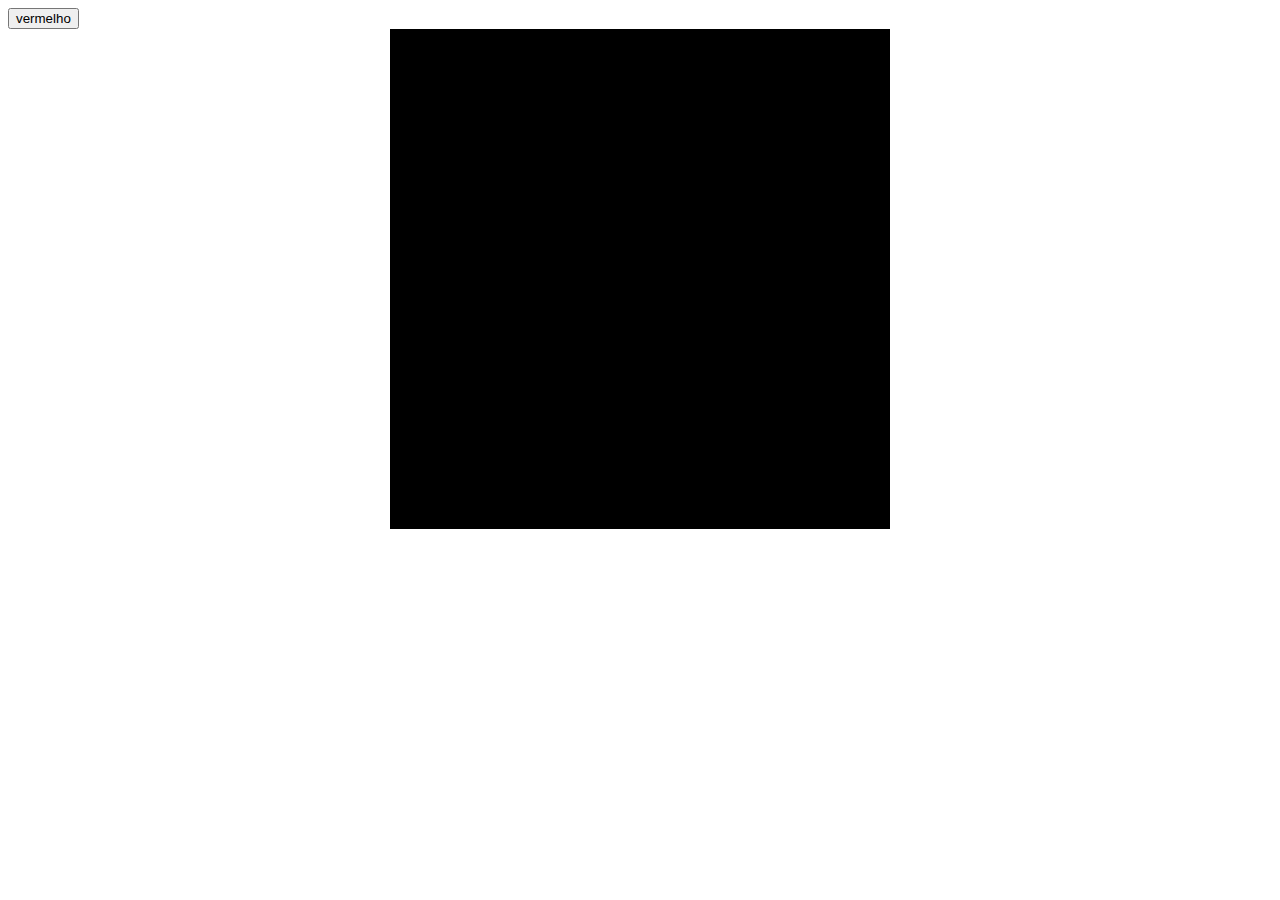
==== index.html @ 26f719fb "yts" ====
<html>

    <head>
        <title>Gits</title>
        <meta charset="utf-8">
        <link type="text/css" rel="stylesheet" href="Sytle.css">
        
        <body>
            <script src="Script.js"></script>
            <input type="button" value="vermelho" id="botao">
            <div id="teste">
                
            </div>
        </body>
    </head>

</html>
---- Sytle.css ----
#teste {
    width: 500px;
    height: 500px;
    margin-left: auto;
    margin-right: auto;
    background-color: black;
}

#vermelho {
    display: block;
    width: 100px;
    height: 20px;
    margin: 2vh auto;
}
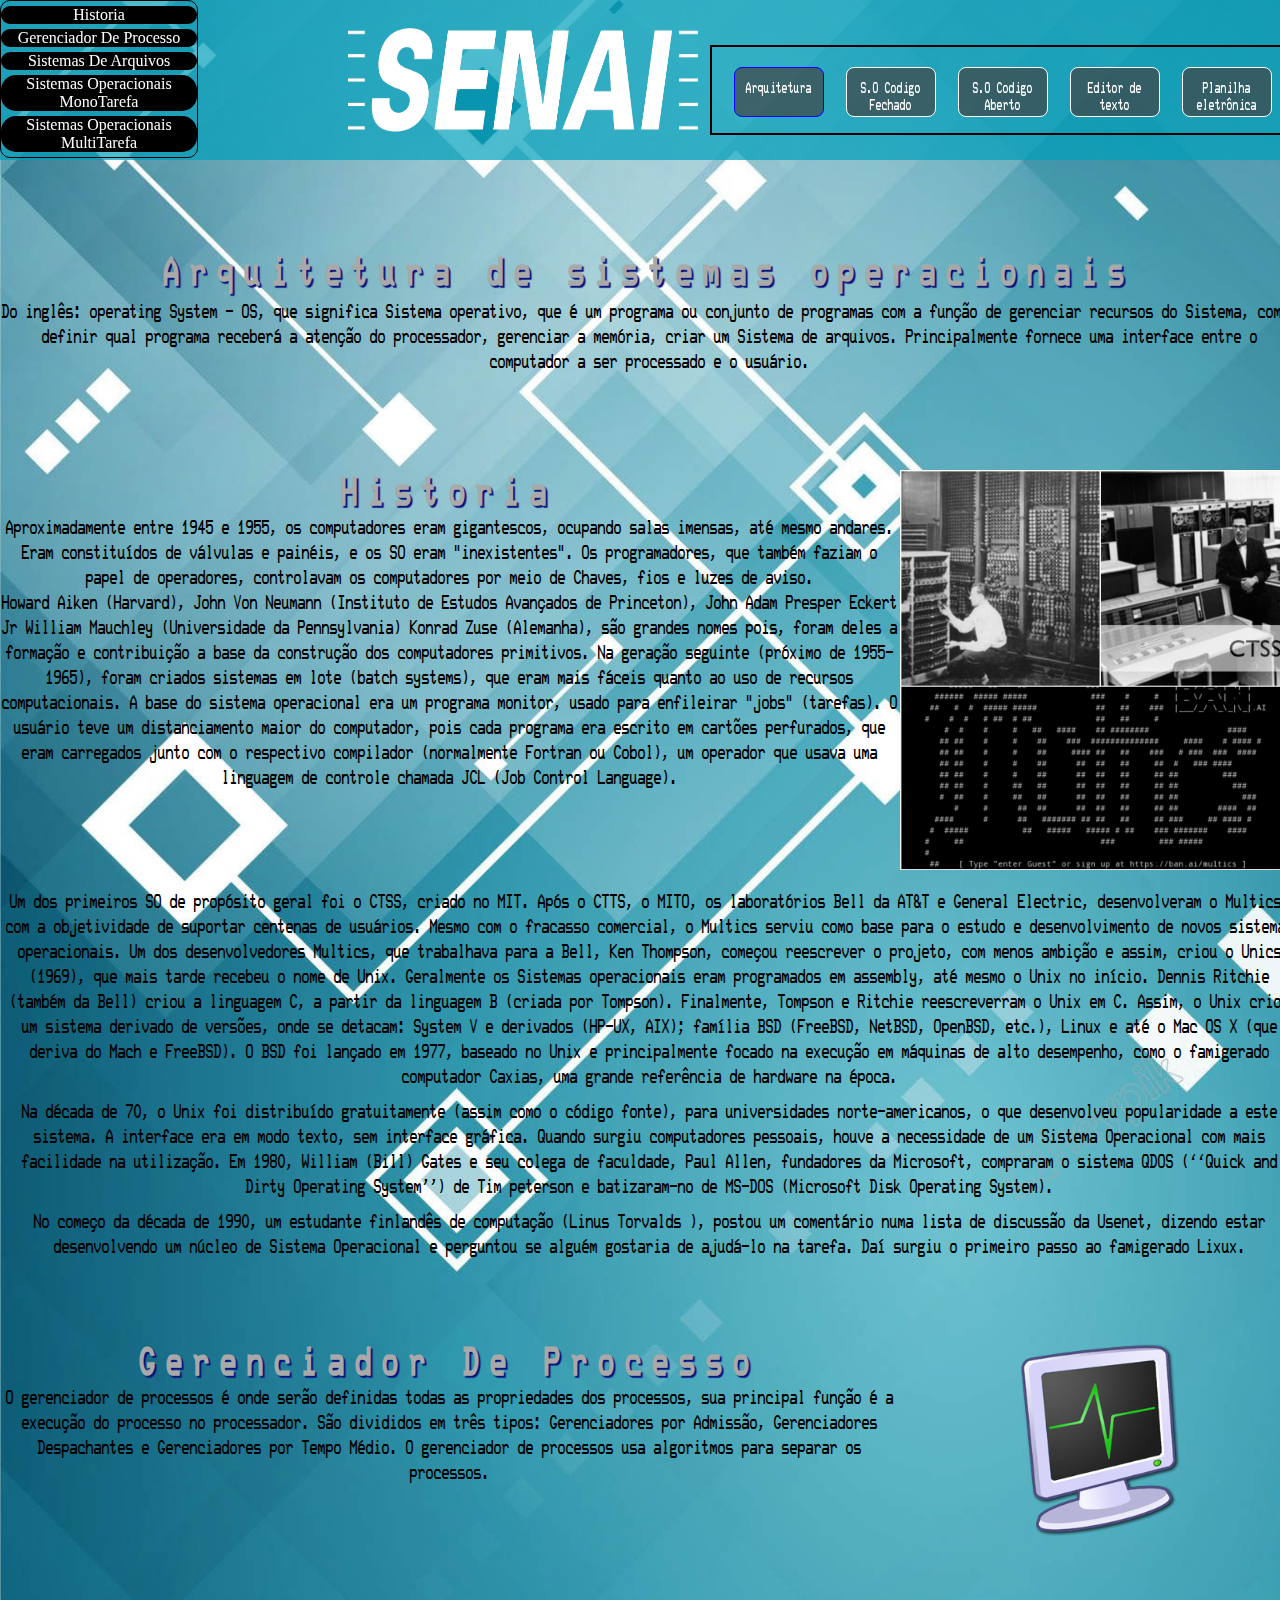
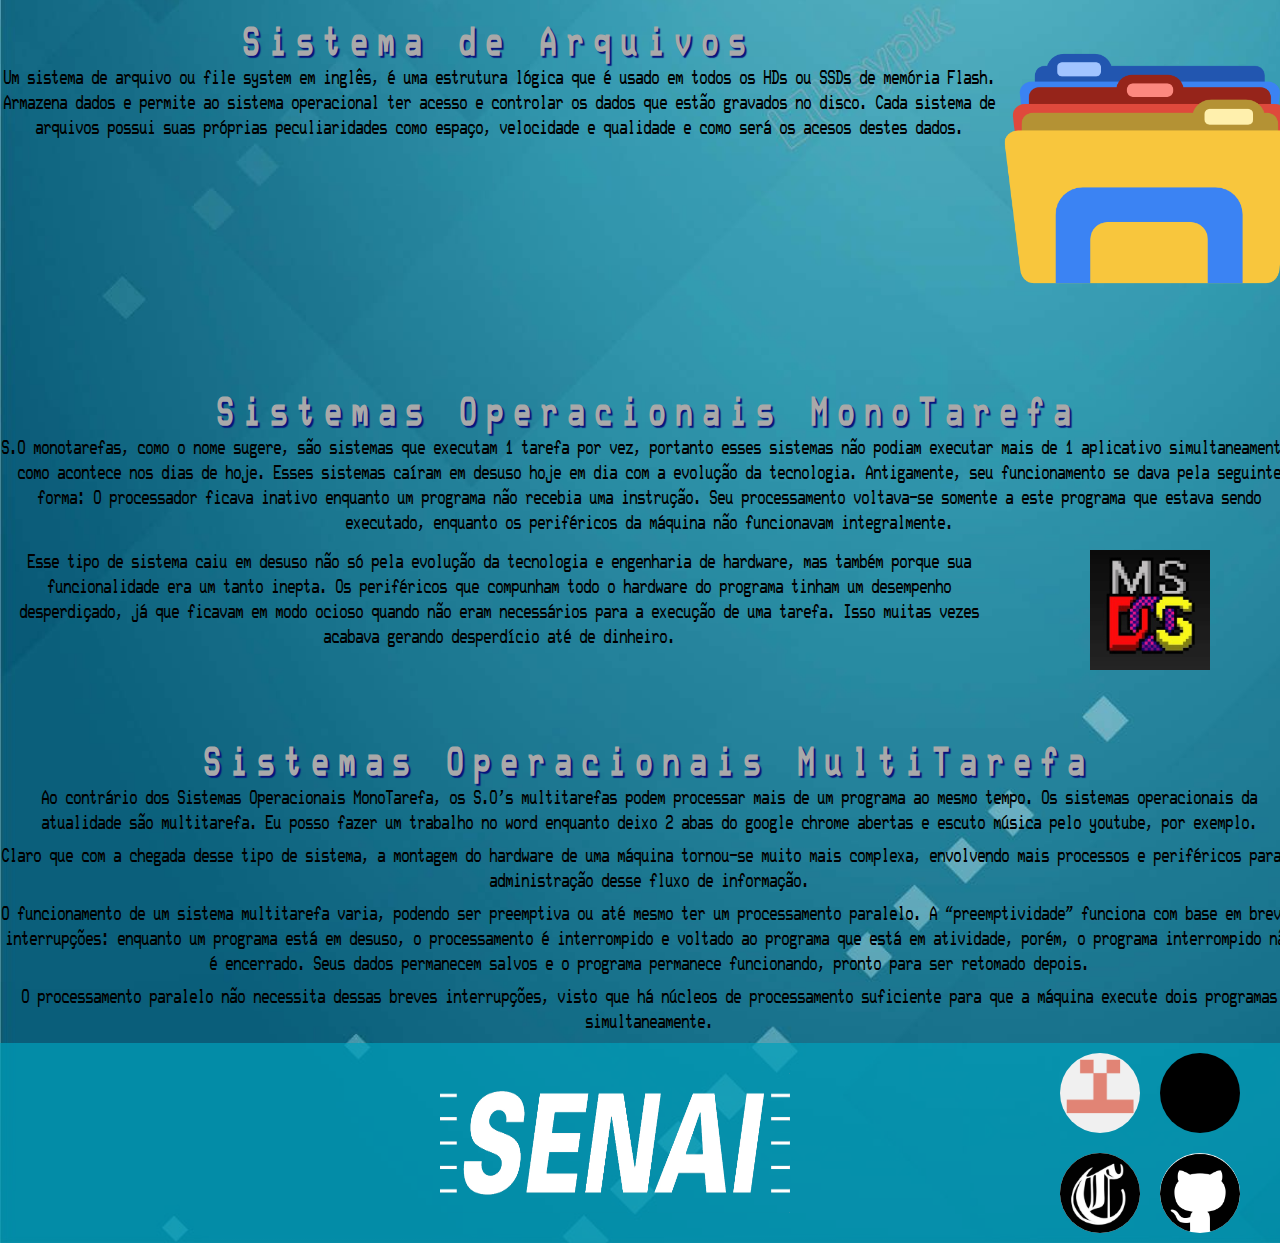
==== commit cd00adec: "Rename Index.html to index.html" ====
--- a/index.html
+++ b/index.html
@@ -1,17 +1,232 @@
 <html>
-
-    <head>
-        <title>Gits</title>
+  <head>
         <meta charset="utf-8">
-        <link type="text/css" rel="stylesheet" href="Sytle.css">
+        <title>Arquitetura dos Sistemas Operacionais</title>
+        <link rel="stylesheet" type="text/css" href="Style/Topico1.css">
+        <script src="js/jquery.js"></script>
+        <script src="js/ancora.js"></script>
+    </head>
+    
+    <body id="body">
+        <!-- Cabeçario -->
+        <div id="Header">
+          <div class="Conteudo">   
+              <div id="MenuNavegacao" class="CenterOBJ">
+                  <ul>
+                      
+                    <li class="SeletoresDeNavegacao">
+                        <a href="#Titulo">
+                            Historia 
+                        </a>   
+                    </li>
+                      
+                    <li class="SeletoresDeNavegacao">
+                        <a href="#GerenciadorDeProcesso">
+                            Gerenciador De Processo
+                        </a>   
+                    </li>
+                      
+                    <li class="SeletoresDeNavegacao">
+                        <a href="#SistemasDeArquivos">
+                            Sistemas De Arquivos
+                        </a>   
+                    </li>
+                      
+                    <li class="SeletoresDeNavegacao">
+                        <a href="#MonoTarefa">
+                            Sistemas Operacionais MonoTarefa
+
+                        </a>   
+                    </li>
+                      
+                    <li class="SeletoresDeNavegacao">
+                        <a href="#MultiTarefa">
+                            Sistemas Operacionais MultiTarefa
+
+                        </a>   
+                    </li>
+                
+                  </ul>
+              </div>
+              
+              <div id="Header_Logo">
+                  <img src="images/Logo.png" id="Header_LogoIMG" alt="Logo do senai">
+              </div>
+              
+              <div id="Header_Menus">
+                <ul class="MenuFont">
+                  
+                  <li id="OnSite"> 
+                   Arquitetura 
+                  </li>
+                  
+                  <li class="Menu"> 
+                    <a href="CodigoFechado.html"> S.O Codigo Fechado </a>
+                  </li>
+
+                  <li class="Menu">
+                   <a href="CodigoAberto.html"> S.O Codigo Aberto</a>
+                  </li>
+
+                  <li class="Menu">
+                   <a href="EditorTexto.html"> Editor de texto </a>
+                  </li>
+
+                  <li class="Menu">
+                    <a href="Planilha.html"> Planilha eletrônica </a>
+                  </li>
+                </ul>
+              </div>
+          </div>
+        </div>
         
-        <body>
-            <script src="Script.js"></script>
-            <input type="button" value="vermelho" id="botao">
-            <div id="teste">
-                
-            </div>
-        </body>
-    </head>
-
-</html>+        <!-- Conteúdo -->
+        <div id="DivDeTodosOsConteudo" Class="Conteudo">
+            <div id="Titulo">
+                <h1>
+                    Arquitetura de sistemas operacionais
+                </h1>
+            </div>
+            
+            <div id="Definicao">
+                <p>
+                    Do inglês: operating System - OS, que significa Sistema operativo, que é um programa ou conjunto de programas com a função de gerenciar recursos do Sistema, como: definir qual programa receberá a atenção do processador, gerenciar a memória, criar um Sistema de arquivos. Principalmente fornece uma interface entre o computador a ser processado e o usuário.
+                </p>
+            
+            </div>
+            
+            <div id="Historia">
+                <div id="Historia_PrimeiroTexto">
+                    <h1>
+                        Historia
+                    </h1>
+                    
+                    <p id="Historia_PrimeiroTexto_Texto1">
+                        Aproximadamente entre 1945 e 1955, os computadores eram gigantescos, ocupando salas imensas, até mesmo andares. Eram constituídos de válvulas e painéis, e os SO eram "inexistentes". Os programadores, que também faziam o papel de operadores, controlavam os computadores por meio de Chaves, fios e luzes de aviso.
+                    </p>
+
+                    <p id="Historia_Texto2">
+                        Howard Aiken (Harvard), John Von Neumann (Instituto de Estudos Avançados de Princeton), John Adam Presper Eckert Jr William Mauchley (Universidade da Pennsylvania) Konrad Zuse (Alemanha), são grandes nomes pois, foram deles a formação e contribuição a base da construção dos computadores primitivos. 
+                        
+                        Na geração seguinte (próximo de 1955-1965), foram criados sistemas em lote (batch systems), que eram mais fáceis quanto ao uso de recursos computacionais. A base do sistema operacional era um programa monitor, usado para enfileirar "jobs" (tarefas). O usuário teve um distanciamento maior do computador, pois cada programa era escrito em cartões perfurados, que eram carregados junto com o respectivo compilador (normalmente Fortran ou Cobol), um operador que usava uma linguagem de controle chamada JCL (Job Control Language).
+                    </p>
+                </div>
+                
+                <div id="Historia_Image">  
+                    <img src="images/Topico1/OldSOPs.jpg" alt="Imagem dos sistemas speracionais" id="Historia_Image_OldSops">
+                </div>
+                
+                <div id="Historia_SegundoTexto"> 
+                    <p id="Historia_SegundoTexto_Texto1">
+                        Um dos primeiros SO de propósito geral foi o CTSS, criado no MIT. Após o CTTS, o MITO, os laboratórios Bell da AT&T e General Electric, desenvolveram o Multics, com a objetividade de suportar centenas de usuários. Mesmo com o fracasso comercial, o Multics serviu como base para o estudo e desenvolvimento de novos sistemas operacionais.
+                        Um dos desenvolvedores Multics, que trabalhava para a Bell, Ken Thompson, começou reescrever o projeto, com menos ambição e assim, criou o Unics (1969), que mais tarde recebeu o nome de Unix. Geralmente os Sistemas operacionais eram programados em assembly, até mesmo o Unix no início. Dennis Ritchie (também da Bell) criou a linguagem C, a partir da linguagem B (criada por Tompson). Finalmente, Tompson e Ritchie reescreverram o Unix em C. Assim, o Unix criou um sistema derivado de versões, onde se detacam: System V e derivados (HP-UX, AIX); família BSD (FreeBSD, NetBSD, OpenBSD, etc.), Linux e até o Mac OS X (que deriva do Mach e FreeBSD). O BSD foi lançado em 1977, baseado no Unix e principalmente focado na execução em máquinas de alto desempenho, como o famigerado computador Caxias, uma grande referência de hardware na época.
+                    </p>
+                    
+                    <p id="Historia_SegundoTexto_Texto2">
+                        Na década de 70, o Unix foi distribuído gratuitamente (assim como o código fonte), para universidades norte-americanos, o que desenvolveu popularidade a este sistema. A interface era em modo texto, sem interface gráfica. Quando surgiu computadores pessoais, houve a necessidade de um Sistema Operacional com mais facilidade na utilização.
+                        Em 1980, William (Bill) Gates e seu colega de faculdade, Paul Allen, fundadores da Microsoft, compraram o sistema QDOS (‘‘Quick and Dirty Operating System’’) de Tim peterson e batizaram-no de MS-DOS (Microsoft Disk Operating System).
+                    </p>
+                    
+                    <p id="Historia_SegundoTexto_Texto3">
+                        No começo da década de 1990, um estudante finlandês de computação (Linus Torvalds ), postou um comentário numa lista de discussão da Usenet, dizendo estar desenvolvendo um núcleo de Sistema Operacional e perguntou se alguém gostaria de ajudá-lo na tarefa. 
+                        Daí surgiu o primeiro passo ao famigerado Lixux.
+                    </p>
+                </div>
+            </div>
+        
+            <div id="GerenciadorDeProcesso">
+                <div id="GerenciadorDeProcesso_Texto">  
+                    <h1>
+                        Gerenciador De Processo
+                    </h1>   
+
+                    <p>
+                      O gerenciador de processos é onde serão definidas todas as propriedades dos processos, sua principal função é a execução do processo no processador. São divididos em três tipos: Gerenciadores por Admissão, Gerenciadores Despachantes e Gerenciadores por Tempo Médio. O gerenciador de processos usa algoritmos para separar os processos.  
+                    </p>
+                
+                </div>
+                
+                <div id="GerenciadorDeProcesso_Imagem">
+                    <img src="images/Topico1/TaskManager.jpg" alt="Imagem de um icone do Gerenciador de Tarefas" id="GerenciadorDeProcesso_DivImagem">     
+                </div>
+            </div>
+        
+            <div id="SistemasDeArquivos">
+                <div id="SistemasDeArquivos_Texto">
+                    <h1>
+                        Sistema de Arquivos
+                    </h1>
+                    
+                    <p>
+                        Um sistema de arquivo ou file system em inglês, é uma estrutura lógica que é usado em todos os HDs ou SSDs de memória Flash. Armazena dados e permite ao sistema operacional ter acesso e controlar os dados que estão gravados no disco. Cada sistema de arquivos possui suas próprias peculiaridades como espaço, velocidade e qualidade e como será os acesos destes dados.
+                    </p>
+                </div>
+            
+                <div id="SistemasDeArquivos_Image">
+                    <img src="images/Topico1/FileSystem.png" alt="Foto de um icone de um sistema de arquivo" id="SistemasDeArquivos_DivImage">
+                </div>
+            </div>
+            
+            <div id="MonoTarefa">
+                <div id="MonoTarefaTexto1">
+                    <h1>
+                        Sistemas Operacionais MonoTarefa
+                    </h1>
+                    
+                    <p>
+                        S.O monotarefas, como o nome sugere, são sistemas que executam 1 tarefa por vez, portanto esses sistemas não podiam executar mais de 1 aplicativo simultaneamente, como acontece nos dias de hoje. Esses sistemas caíram em desuso hoje em dia com a evolução da tecnologia. Antigamente, seu funcionamento se dava pela seguinte forma: O processador ficava inativo enquanto um programa não recebia uma instrução. Seu processamento voltava-se somente a este programa que estava sendo executado, enquanto os periféricos da máquina não funcionavam integralmente.
+                    </p>
+                </div>
+                
+                <div id="MonoTarefaTexto2">  
+                    <p>
+                        Esse tipo de sistema caiu em desuso não só pela evolução da tecnologia e engenharia de hardware, mas também porque sua funcionalidade era um tanto inepta. Os periféricos que compunham todo o hardware do programa tinham um desempenho desperdiçado, já que ficavam em modo ocioso quando não eram necessários para a execução de uma tarefa. Isso muitas vezes acabava gerando desperdício até de dinheiro. 
+                    </p>          
+                </div>
+                
+                <div id="MonoTarefaImageDiv">
+                    <img src="images/Topico1/MS-DOS.jpg" alt="Icone do MS-DOS" id="MonoTarefaImage">
+                </div>
+            </div>
+            
+            <div id="MultiTarefa">
+                <h1>
+                    Sistemas Operacionais MultiTarefa
+                </h1>
+                
+                <p>
+                    Ao contrário dos Sistemas Operacionais MonoTarefa, os S.O’s multitarefas podem processar mais de um programa ao mesmo tempo. Os sistemas operacionais da atualidade são multitarefa. Eu posso fazer um trabalho no word enquanto deixo 2 abas do google chrome abertas e escuto música pelo youtube, por exemplo.
+                </p>
+                
+                <p>
+                    Claro que com a chegada desse tipo de sistema, a montagem do hardware de uma máquina tornou-se muito mais complexa, envolvendo mais processos e periféricos para a administração desse fluxo de informação.
+                </p>
+                
+                <p>
+                    O funcionamento de um sistema multitarefa varia, podendo ser preemptiva ou até mesmo ter um processamento paralelo. A “preemptividade” funciona com base em breves interrupções: enquanto um programa está em desuso, o processamento é interrompido e voltado ao programa que está em atividade, porém, o programa interrompido não é encerrado. Seus dados permanecem salvos e o programa permanece funcionando, pronto para ser retomado depois. 
+                </p>
+                
+                <p>
+                    O processamento paralelo não necessita dessas breves interrupções, visto que há núcleos de processamento suficiente para que a máquina execute dois programas simultaneamente.
+                </p>
+            </div>
+            
+        </div>
+        <!-- Rodapé -->
+        <div id="Rodape">
+            <div class="Conteudo">
+              <div id="Rodape_Logo">
+                  <img src="images/Logo.png" id="Rodape_LogoIMG" alt="Logo do senai">
+              </div>
+
+              <div id="Rodape_Users">
+                <a href="https://github.com/Yukikuroshiro" target="_blank"><img src="images/Coders/Gab.png" id="Gab" class="User_Icon" alt="GitHub Icon"></a>
+                <a href="https://github.com/oipul-class" target="_blank"><img src="images/Coders/Luc.png" id="Luc" class="User_Icon" alt="GitHub Icon"></a>
+                <a href="https://github.com/CaioM4rcolino" target="_blank"><img src="images/Coders/Caio.jpg" id="Caio" class="User_Icon" alt="GitHub Icon"></a>
+                <a href="" target="_blank"><img src="images/Coders/NoImg.png" id="Joh" class="User_Icon" alt="GitHub Icon"></a>
+              </div>
+          </div>
+      </div>
+ </body>
+
+</html>
--- a/Style/Topico1.css
+++ b/Style/Topico1.css
@@ -0,0 +1,423 @@
+/* CSS RESET*/
+
+*{
+    margin: 0px;
+    padding: 0px;
+    box-sizing: border-box;
+}
+/* fonts */
+
+@font-face{
+  font-family: Blocks;
+  src: url(../Fonts/Topico1/VCR.ttf);
+}
+
+/* regras globais */
+
+#body {
+  background-image: url(../images/Topico1/FundoDoTopico1.jpg);
+  background-size: cover;
+  background-repeat: no-repeat;
+}
+
+a {
+  text-decoration: none;
+}
+
+a:visited, a:link, a:active {
+  color: inherit;
+}
+
+h1, h2,h3 {
+    font-size: 40px;
+    font-weight: bold;
+    text-align: center;
+    color: darkgray;
+    text-shadow: 2px 2px 1px #07137d;
+    font-family: Blocks, Arial;
+    letter-spacing: 10px;
+    
+}
+
+h2{
+  font-size: 30px;
+}
+
+h3{
+  font-size: 19px;
+}
+
+p{
+    font-size: 20px;
+    line-height: 25px;
+    font-family: Blocks, Arial;
+    text-align: center;
+    color: black;
+
+}
+
+li {
+    list-style: none;
+}
+/* fontes */
+
+
+.MenuFont {
+    font-size: 15px;
+    font-family: Blocks;
+    color: white;
+}
+
+/* padrões */
+.Conteudo {
+    width: 1300px;
+    height: auto;
+    margin-left: auto;
+    margin-right: auto;
+}
+
+.CenterOBJ {
+    margin-left: auto;
+    margin-right: auto;
+}
+
+/*--Partes do site*/
+#DivDeTodosOsConteudo {
+    padding-top: 250px; 
+}
+/* -Header- */
+
+#Header {
+    width: 100%;
+    height: 160px;
+    background-color: rgba(0, 159, 187, 0.7);
+    position: fixed;
+}
+
+#Header_logo {
+    height: 156px;
+    width: 510px;
+    float: left;
+    padding-top: 10px;
+    
+}
+
+#Header_LogoIMG {
+    height: 140px;
+    width: 350px;
+    margin-left: 150px;
+}
+
+#Header_Menus {
+    height: 90px;
+    width: 590px;
+    float: right;
+    margin-top: 45px;
+    border: solid 2px black;
+}
+
+#OnSite {
+  width: 90px;
+  height: 50px;
+  padding-top: 12px;
+  cursor: default;
+  text-align: center;
+  background-color: rgba(66, 66, 66, 0.7);
+  float: left;
+  margin-left: 22px;
+  margin-top: 20px;
+  transition: 0.15s;
+  border: solid 1px blue;
+  border-radius: 8px;
+}
+
+.Menu {
+  width: 90px;
+  height: 50px;
+  padding-top: 12px;
+  text-align: center;
+  float: left;
+  background-color: rgba(66, 66, 66, 0.7);
+  margin-left: 22px;
+  margin-top: 20px;
+  transition: 0.15s;
+  border: solid 1px white;
+  border-radius: 8px;
+  text-decoration: none;
+}
+
+.Menu:hover {
+  width: 100px;
+  height: 70px;
+  padding-top: 23px;
+  cursor: pointer;
+  background-color: white;
+  color: black;
+  border: solid 1px black;
+  margin-top: 9px;
+}
+
+.Menu:active {
+  background-color: rgb(95, 95, 95);
+}
+/*Menu De Navegação*/
+
+#MenuNavegacao {
+    height: 158px;
+    width: 198px;
+    float: left;
+    border: solid 1px black;
+    border-radius: 10px;
+}
+
+@keyframes NavSelect {
+    0% {background-color: black;}
+    50% {background-color: grey;}
+    100% {background-color: black;}
+}
+
+.SeletoresDeNavegacao {
+    text-align: center;
+    font-size: 16px;
+    color: white;
+    background-color: black;
+    margin-top: 5px;
+    border-radius: 15px;
+}
+
+.SeletoresDeNavegacao:hover {
+    animation-name: NavSelect;
+    animation-duration: 3s;
+    animation-iteration-count: infinite;
+    animation-timing-function: linear;
+}
+/* conteudo */
+
+#Titulo {
+    width: 1300px;
+    height: 50px;
+}
+/*-Definicao*/
+#Definicao {
+    height: 100px;
+    width: 1300px;
+}
+
+#Definicao_Texto {
+    float: left;
+    clear: both;
+    width: 1050px;
+}
+/*--Historia*/
+#Historia {
+    margin-top: 70px;
+    height: 800px;
+    width: 1300px;
+}
+/* texto */
+#Historia_PrimeiroTexto {
+    float: left;
+    clear: both;
+    width: 900px;
+    height: 420px;
+}
+#Historia_PrimeiroTexto_Texto1, Historia_PrimeiroTexto_Texto2{
+    width: inherit;
+}
+
+#Historia_PrimeiroTexto_Texto2 {
+    margin-top: 20px;
+}
+
+#Historia_Image {
+    width: 400px;
+    height: 420px;
+    float: left;
+}
+
+#Historia_Image_OldSops {
+    width: 400px;
+    height: 400px;
+}
+
+#Historia_SegundoTexto {
+    clear: both;
+    width: 1300px;
+    height: 500px;
+}
+
+#Historia_SegundoTexto_Texto1 , #Historia_SegundoTexto_Texto2, #Historia_SegundoTexto_Texto3  {
+    width: inherit
+}
+
+#Historia_SegundoTexto_Texto2 , #Historia_SegundoTexto_Texto3  {
+    margin-top: 10px;
+}
+/*--Gerenciador de processo*/
+#GerenciadorDeProcesso {
+    margin-top: 70px;
+    width: 1300px;
+    height: 210px;
+}
+
+#GerenciadorDeProcesso_Texto {
+    width: 900px;
+    height: 200px;
+    float: left;
+    clear: both;
+}
+
+#GerenciadorDeProcesso_Imagem {
+    width: 400px;
+    height: 200px;
+    float: left;
+    padding-left: 100px;
+}
+
+#GerenciadorDeProcesso_DivImagem {
+    width: 200px;
+    height: 200px;
+}
+/*--Sistema de arquivo*/
+#SistemasDeArquivos {
+    margin-top: 70px;
+    width: 1300px;
+    height: 300px;
+}
+
+#SistemasDeArquivos_Texto {
+    float: left;
+    width: 1000px;
+    height: 300px;
+    clear: both;
+}
+
+#SistemasDeArquivos_Image {
+    float: left;
+    width: 300px;
+    height: 300px;
+}
+
+#SistemasDeArquivos_DivImage {
+    width: 300px;
+    height: 300px;
+}
+/* MonoTarefaTexto*/
+
+#MonoTarefa {
+    margin-top: 70px;
+    height: 300px;
+    width: 1300px;
+}
+
+#MonoTarefaTexto1 {
+    height: 160px;
+    width: 1300px;
+}
+
+#MonoTarefaTexto2 {
+    height: 120px;
+    width: 1000px;
+    float: left;
+    
+}
+
+#MonoTarefaImageDiv {
+    height: 120px;
+    width: 300px;
+    float: left;
+    text-align: center;
+}
+
+#MonoTarefaImage {
+    clear: both;
+    height: 120px;
+    width: 120px;
+}
+
+@keyframes swing {
+    0% { transform: rotate(0deg)}
+    60% {transform: rotate3d(0,180,0,180deg);}
+    100% {transform: rotate3d(0,360,0,360deg);}
+}
+
+#MonoTarefaImageDiv:hover {
+    animation-name: swing;
+    animation-duration: 1s;
+    animation-iteration-count: 1;
+    animation-timing-function: linear;
+    animation-delay: 0.5s;
+}
+
+#MultiTarefa {
+    margin-top: 50px;
+    height: auto;
+    width: 1300px;
+}
+
+#MultiTarefa p {
+    margin-bottom: 8px;
+}
+/* rodapé */
+
+#Rodape {
+    width: 100%;
+    height: 200px;
+    background-color: rgba(0, 159, 187, 0.7);
+    
+    clear: both;
+}
+
+#Rodape_logo {
+    height: 200px;
+    width: 750px;
+    float: left;
+    clear: both; 
+    padding-top: 30px;
+}
+
+#Rodape_LogoIMG {
+    height: 140px;
+    width: 350px;
+    margin-left: 440px;
+    float: left;
+    clear: both;
+}
+
+#Rodape_Users {
+    height: 200px;
+    width: 250px;
+    float: right;
+}
+
+#Gab {
+  float: left;
+  clear: both;
+}
+
+#Luc {
+  float: left;
+}
+
+#Caio {
+  clear: both;
+  background-color: white;
+  float: left;
+}
+
+#Joh {
+  background-color: white;
+}
+
+.User_Icon {
+  height: 80px;
+  width: 80px;
+  border-radius: 100%;
+  margin: 10px;
+  transition: 0.1s;
+}
+
+.User_Icon:hover {
+  border: solid 4px blue;
+  cursor: pointer;
+}
